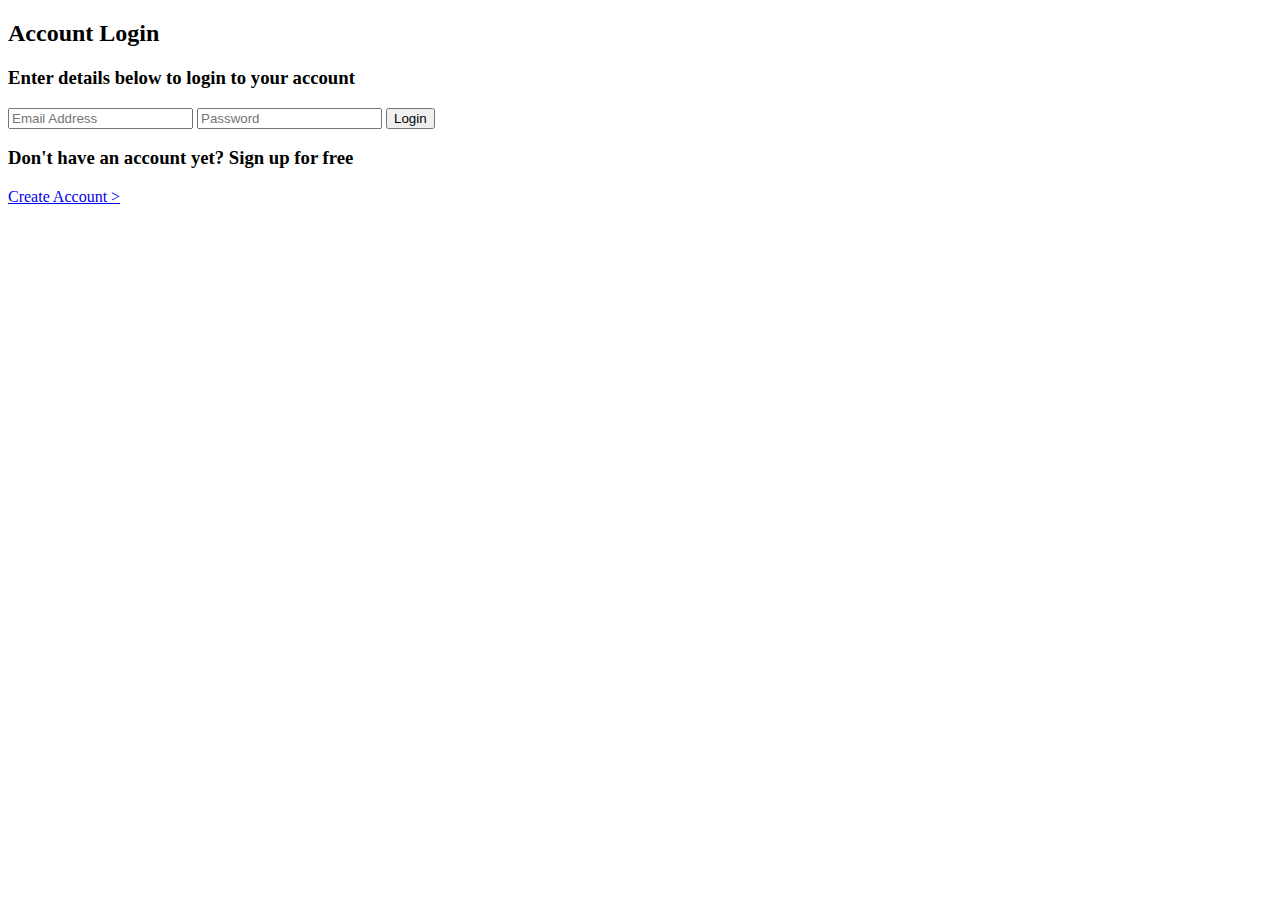
==== index.html @ cb5e3f56 "Added index.html" ====
<!DOCTYPE html>
<html lang="en">
<head>
    <meta charset="UTF-8">
    <meta name="viewport" content="width=device-width, initial-scale=1.0">
    <title>Document</title>
</head>
<body>
    <div class="login_page" id="login">
        <h2>Account Login</h2>
        <h3>Enter details below  to login to your account</h3>
        <form>
            <input class="email" id="email" placeholder="Email Address">
            <input class="password" id="password" placeholder="Password">
            <button id="login">Login</button>
        </form>
    <div class="sign_up_link_form" id="sign_up_link_form">
        <h3>Don't have an account yet? Sign up for free</h3>
        <a type="button" class="sign_up_link" id="sign_up_link" href="#">Create Account ></a>
    </div>
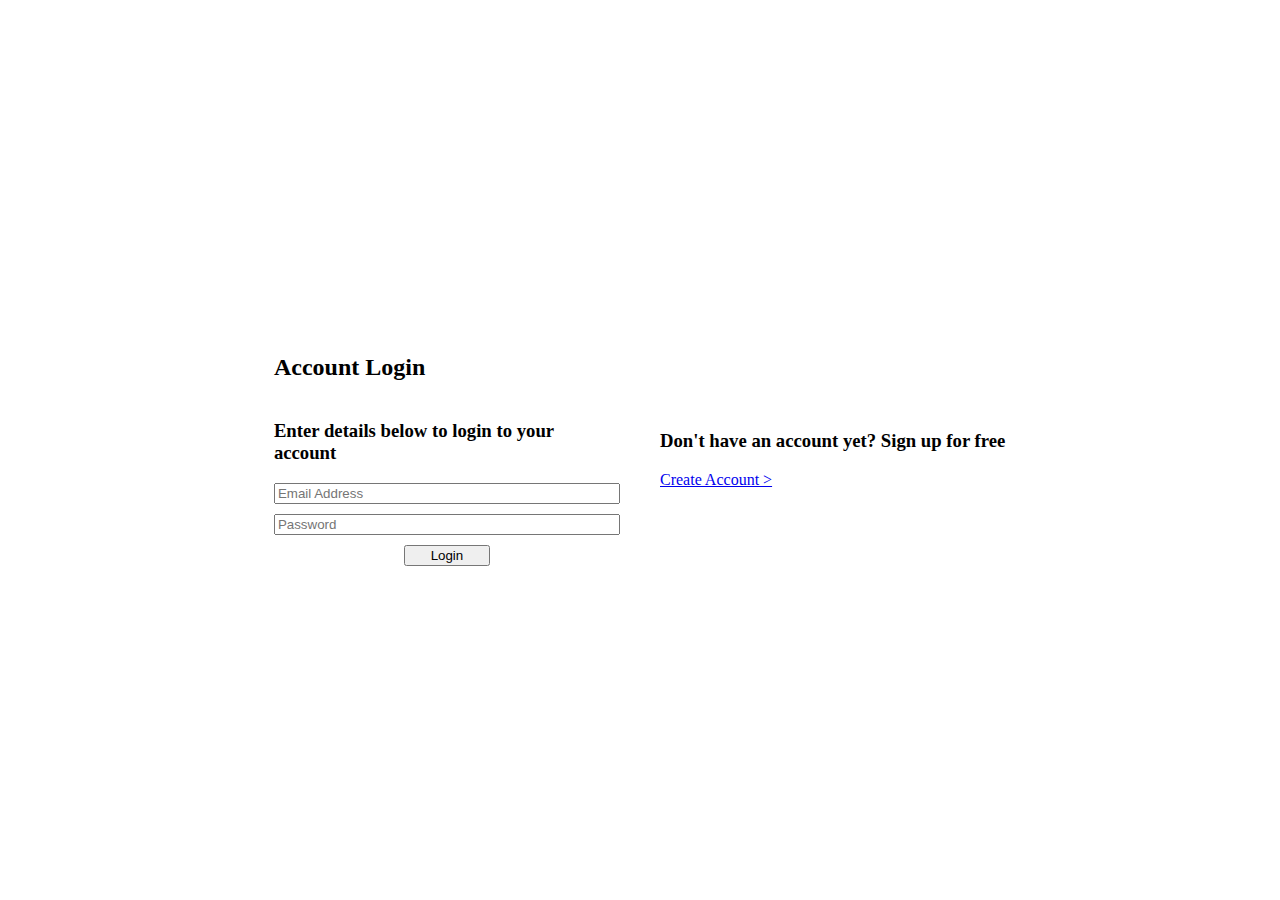
==== commit 0b8e24a9: "Styled index.html" ====
--- a/index.html
+++ b/index.html
@@ -4,17 +4,21 @@
     <meta charset="UTF-8">
     <meta name="viewport" content="width=device-width, initial-scale=1.0">
     <title>Document</title>
+    <link rel="stylesheet" href="/scripts/login_page.css">
 </head>
 <body>
-    <div class="login_page" id="login">
+    <div class="login_card">
+        <div class="login_page" id="login">
         <h2>Account Login</h2>
-        <h3>Enter details below  to login to your account</h3>
-        <form>
+   <h3>Enter details below  to login to your account</h3>
+    
+         <form class="login_form" id="login_form">
             <input class="email" id="email" placeholder="Email Address">
             <input class="password" id="password" placeholder="Password">
-            <button id="login">Login</button>
+            <button class="login_button" id="login">Login</button>
         </form>
-    <div class="sign_up_link_form" id="sign_up_link_form">
+    </div>
+    <div class="sign_up_link_card" id="sign_up_link_card">
         <h3>Don't have an account yet? Sign up for free</h3>
         <a type="button" class="sign_up_link" id="sign_up_link" href="#">Create Account ></a>
-    </div>+    </div>
--- a/scripts/login_page.css
+++ b/scripts/login_page.css
@@ -0,0 +1,40 @@
+body{
+    margin: 0;
+    height:100vh;
+    width: 100vw;
+    display: flex;
+    justify-content: center;
+    align-items: center;
+}
+
+.login_card{
+    display: flex;
+    height: 50vh;  
+}
+
+.sign_up_link_card{
+    display: flex;
+    flex-direction: column;
+    width: 50%;
+    justify-content: center;
+    padding: 20px;
+}
+
+.login_page{
+    display: flex;
+    flex-direction: column;
+    width: 50%;
+    justify-content: center;
+    padding: 20px;
+}
+
+.login_form{
+    display: flex;
+    flex-direction: column;
+    gap: 10px;
+}
+
+.login_button{
+    width: 25%;
+    align-self: center;
+}